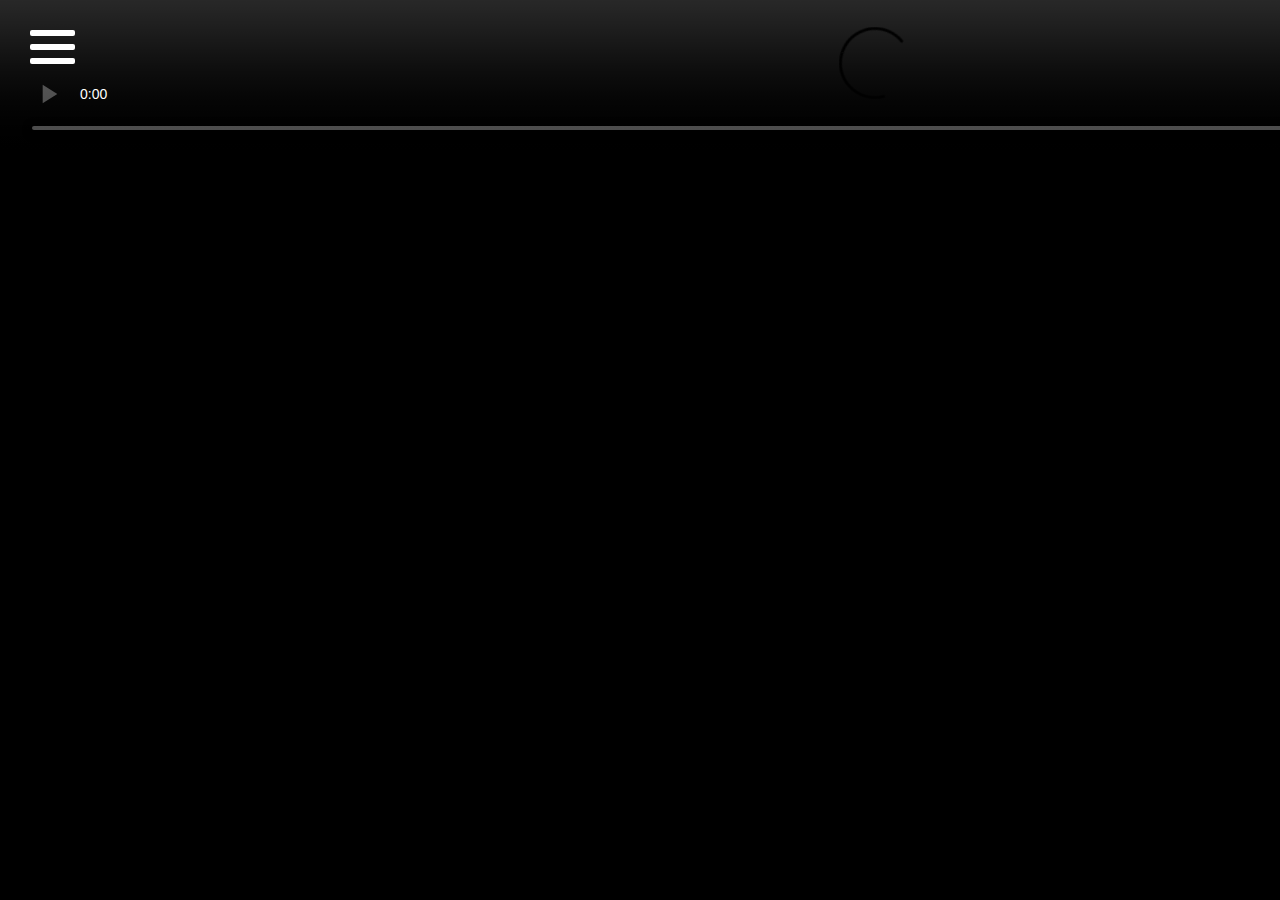
==== index.html @ aef7f93d "index.html" ====
<!DOCTYPE html>
<html lang="en">
<head>
<meta charset="UTF-8">
<title></title>
<script
  src="js/jquery.js"
  ></script>
<link rel="stylesheet" href="css/home.css">
</head>
<body>
<div id="paper-back">
  <nav>
    <div class="close"></div>
    <a href="jingxuan.html">Remended Movies</a><a href="me.html">Individual Center</a> <a href="sort.html">Search</a><a href="jianli.html">jianli</a> </nav>
</div>
<div id="paper-window">
  <div id="paper-front">
      <div><video src="images/1月24日 (1)(1).mp4" controls autoplay="autoplay"  type="video/mp4" width="1750px" ></video></div>
    <div class="hamburger"><span></span></div>
    <div id="container">
      <section></section>
      <section></section>
      <section></section>
    </div>
  </div>
</div>
<script>
    var paperMenu = {
  $window: $('#paper-window'),
  $paperFront: $('#paper-front'),
  $hamburger: $('.hamburger'),
  offset: 1800,
  pageHeight: $('#paper-front').outerHeight(),
  
  open: function() {
    this.$window.addClass('tilt');
    this.$hamburger.off('click');
    $('#container, .hamburger').on('click', this.close.bind(this));
    this.hamburgerFix(true);
    console.log('opening...');
  },
  close: function() {
    this.$window.removeClass('tilt'); 
    $('#container, .hamburger').off('click');
    this.$hamburger.on('click', this.open.bind(this));
    this.hamburgerFix(false);
    console.log('closing...');
  },
  updateTransformOrigin: function() {
    scrollTop = this.$window.scrollTop();
    equation = (scrollTop + this.offset) / this.pageHeight * 100;
    this.$paperFront.css('transform-origin', 'center ' + equation + '%');
  },

  hamburgerFix: function(opening) {
      if(opening) {
        $('.hamburger').css({
          position: 'absolute',
          top: this.$window.scrollTop() + 30 + 'px'
        });
      } else {
        setTimeout(function() {
          $('.hamburger').css({
            position: 'fixed',
            top: '30px'
          });
        }, 300);
      }
    },
  bindEvents: function() {
    this.$hamburger.on('click', this.open.bind(this));
    $('.close').on('click', this.close.bind(this));
    this.$window.on('scroll', this.updateTransformOrigin.bind(this));
  },
  init: function() {
    this.bindEvents();
    this.updateTransformOrigin();
  },
};
paperMenu.init();
    
    
</script>
</body>
</html>
---- css/home.css ----
@charset "utf-8";
/* CSS Document */
body {
    font-family: 'Architects Daughter', sans-serif;
    margin: 0;
    padding: 0;
    overflow-y: hidden;
}
#paper-back {
    width: 100%;
    height: 100vh;
    background: #34495e;
    position: fixed;
    top: 0;
    left: 0;
}
#paper-back nav {
    padding: 120px 34px;
}
#paper-back nav a {
    display: block;
    margin-bottom: 25px;
    text-decoration: none;
    color: rgba(255, 255, 255, 0.7);
    font-size: 24px;
}
#paper-window {
    height: 100vh;
    width: 100vw;
    position: relative;
    overflow-x: hidden;
    overflow-y: hidden;
    z-index: 2;
}
#paper-window.tilt {
    overflow: hidden;
    pointer-events: none;
}
#paper-window.tilt #paper-front {
    transform: rotate(10deg) translateZ(0);
}
#paper-front {
    pointer-events: auto;
    position: relative;
    z-index: 3;
    background: #000000;
    transition: all 0.3s ease;
    background-repeat: no-repeat;
}
#container section {
    height: 640px;
    text-align: center;
}
/*菜单盒子样式*/
.hamburger {
    position: fixed;
    z-index: 4;
    top: 30px;
    left: 30px;
    width: 45px;
    height: 34px;
    cursor: pointer;
    user-select: none;
}
.hamburger span {
    position: relative;
}

.hamburger span, .hamburger span:before, .hamburger span:after {
    display: block;
    width: 45px;
    height: 6px;
    background-color: #fff;
    border-radius: 2px;
}
.hamburger span:before, .hamburger span:after {
    content: '';
    position: absolute;
}
.hamburger span:before {
    bottom: -14px;
}
.hamburger span:after {
    bottom: -28px;
}
.close {
    position: fixed;
    top: 30px;
    left: 30px;
    width: 45px;
    height: 34px;
    cursor: pointer;
}
.close:before, .close:after {
    content: '';
    position: absolute;
    display: block;
    width: 45px;
    height: 6px;
    top: 50%;
    background-color: white;
    border-radius: 2px;
}
.close:before {
    transform: translateY(-50%) rotate(45deg);
}
.close:after {
    transform: translateY(-50%) rotate(-45deg);
}
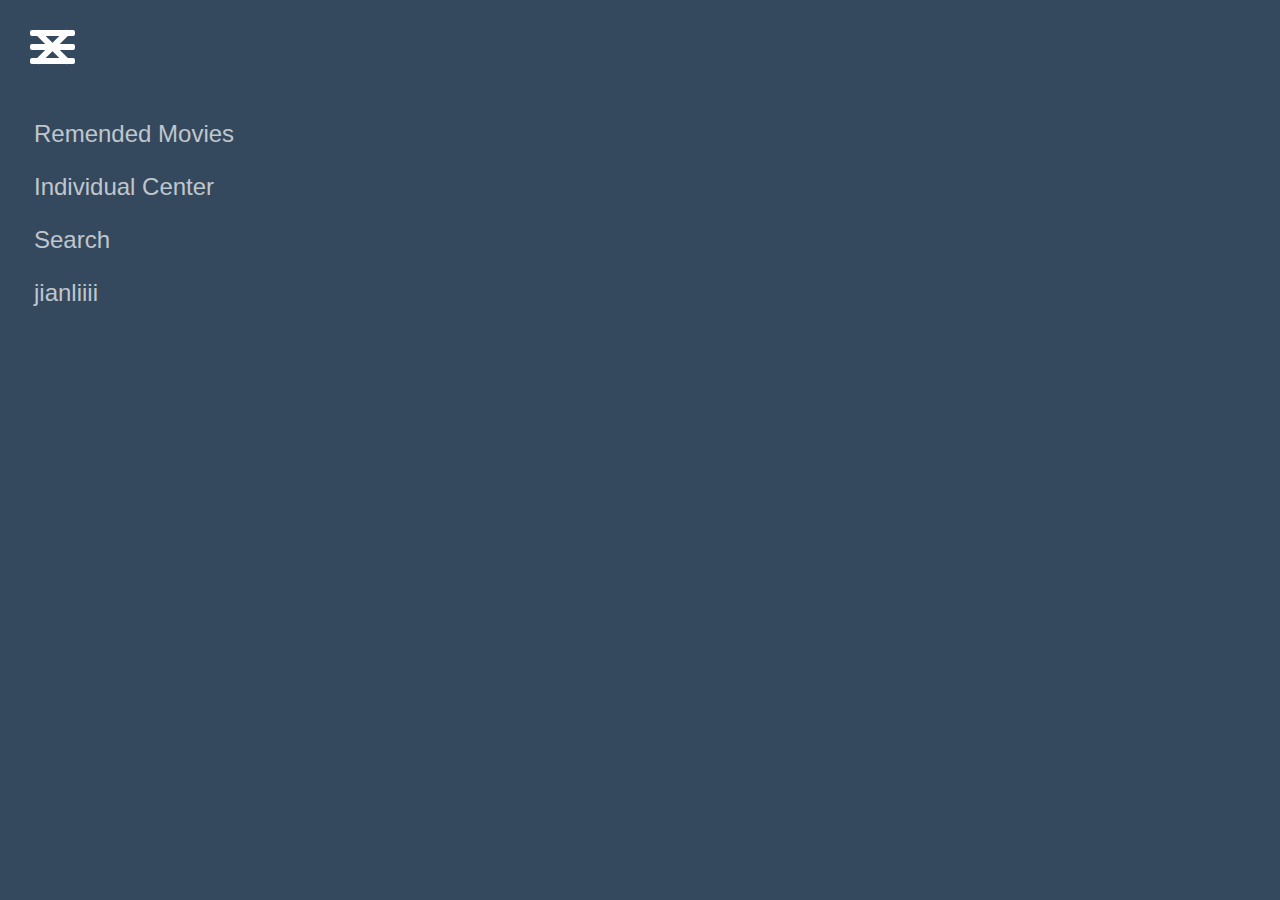
==== commit edee31a4: "888" ====
--- a/index.html
+++ b/index.html
@@ -1,22 +1,25 @@
 <!DOCTYPE html>
 <html lang="en">
+
 <head>
-<meta charset="UTF-8">
-<title></title>
-<script
-  src="js/jquery.js"
-  ></script>
-<link rel="stylesheet" href="css/home.css">
+  <meta charset="UTF-8">
+  <title></title>
+  <script src="js/jquery.js"></script>
+  <link rel="stylesheet" href="css/home.css">
 </head>
+
 <body>
-<div id="paper-back">
-  <nav>
-    <div class="close"></div>
-    <a href="jingxuan.html">Remended Movies</a><a href="me.html">Individual Center</a> <a href="sort.html">Search</a><a href="jianli.html">jianli</a> </nav>
-</div>
-<div id="paper-window">
-  <div id="paper-front">
-      <div><video src="images/1月24日 (1)(1).mp4" controls autoplay="autoplay"  type="video/mp4" width="1750px" ></video></div>
+  <div id="paper-back">
+    <nav>
+      <div class="close"></div>
+      <a href="jingxuan.html">Remended Movies</a><a href="me.html">Individual Center</a> <a
+        href="sort.html">Search</a><a href="jianli.html">jianliiii</a>
+    </nav>
+  </div>
+  <div id="paper-window">
+    <div id="paper-front">
+      <!--<div><video src="images/1月24日 (1)(1).mp4" controls autoplay="autoplay" type="video/mp4" width="1750px"></video> -->
+    </div>
     <div class="hamburger"><span></span></div>
     <div id="container">
       <section></section>
@@ -24,63 +27,64 @@
       <section></section>
     </div>
   </div>
-</div>
-<script>
+  </div>
+  <script>
     var paperMenu = {
-  $window: $('#paper-window'),
-  $paperFront: $('#paper-front'),
-  $hamburger: $('.hamburger'),
-  offset: 1800,
-  pageHeight: $('#paper-front').outerHeight(),
-  
-  open: function() {
-    this.$window.addClass('tilt');
-    this.$hamburger.off('click');
-    $('#container, .hamburger').on('click', this.close.bind(this));
-    this.hamburgerFix(true);
-    console.log('opening...');
-  },
-  close: function() {
-    this.$window.removeClass('tilt'); 
-    $('#container, .hamburger').off('click');
-    this.$hamburger.on('click', this.open.bind(this));
-    this.hamburgerFix(false);
-    console.log('closing...');
-  },
-  updateTransformOrigin: function() {
-    scrollTop = this.$window.scrollTop();
-    equation = (scrollTop + this.offset) / this.pageHeight * 100;
-    this.$paperFront.css('transform-origin', 'center ' + equation + '%');
-  },
+      $window: $('#paper-window'),
+      $paperFront: $('#paper-front'),
+      $hamburger: $('.hamburger'),
+      offset: 1800,
+      pageHeight: $('#paper-front').outerHeight(),
 
-  hamburgerFix: function(opening) {
-      if(opening) {
-        $('.hamburger').css({
-          position: 'absolute',
-          top: this.$window.scrollTop() + 30 + 'px'
-        });
-      } else {
-        setTimeout(function() {
+      open: function () {
+        this.$window.addClass('tilt');
+        this.$hamburger.off('click');
+        $('#container, .hamburger').on('click', this.close.bind(this));
+        this.hamburgerFix(true);
+        console.log('opening...');
+      },
+      close: function () {
+        this.$window.removeClass('tilt');
+        $('#container, .hamburger').off('click');
+        this.$hamburger.on('click', this.open.bind(this));
+        this.hamburgerFix(false);
+        console.log('closing...');
+      },
+      updateTransformOrigin: function () {
+        scrollTop = this.$window.scrollTop();
+        equation = (scrollTop + this.offset) / this.pageHeight * 100;
+        this.$paperFront.css('transform-origin', 'center ' + equation + '%');
+      },
+
+      hamburgerFix: function (opening) {
+        if (opening) {
           $('.hamburger').css({
-            position: 'fixed',
-            top: '30px'
+            position: 'absolute',
+            top: this.$window.scrollTop() + 30 + 'px'
           });
-        }, 300);
-      }
-    },
-  bindEvents: function() {
-    this.$hamburger.on('click', this.open.bind(this));
-    $('.close').on('click', this.close.bind(this));
-    this.$window.on('scroll', this.updateTransformOrigin.bind(this));
-  },
-  init: function() {
-    this.bindEvents();
-    this.updateTransformOrigin();
-  },
-};
-paperMenu.init();
-    
-    
-</script>
+        } else {
+          setTimeout(function () {
+            $('.hamburger').css({
+              position: 'fixed',
+              top: '30px'
+            });
+          }, 300);
+        }
+      },
+      bindEvents: function () {
+        this.$hamburger.on('click', this.open.bind(this));
+        $('.close').on('click', this.close.bind(this));
+        this.$window.on('scroll', this.updateTransformOrigin.bind(this));
+      },
+      init: function () {
+        this.bindEvents();
+        this.updateTransformOrigin();
+      },
+    };
+    paperMenu.init();
+
+
+  </script>
 </body>
+
 </html>